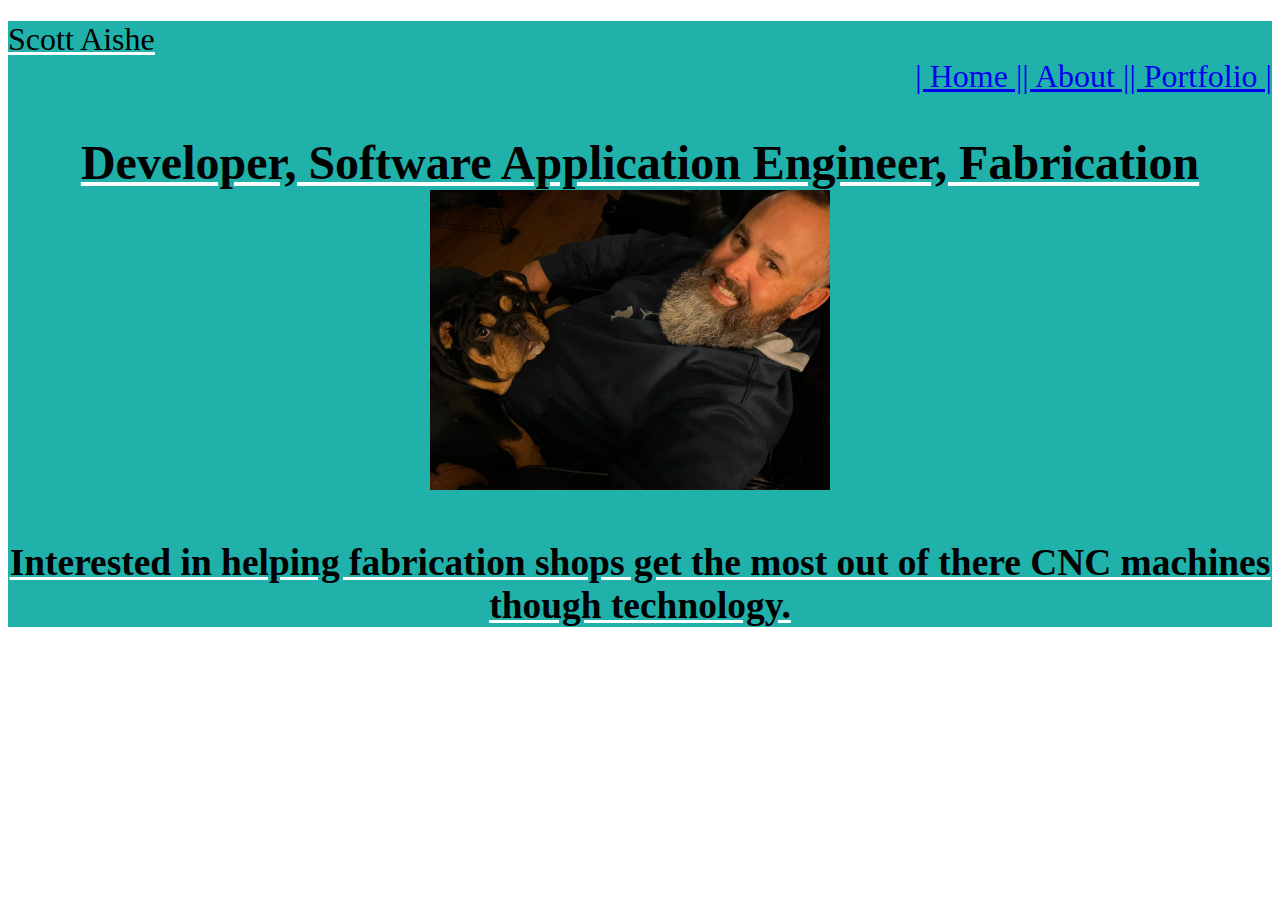
==== index.html @ ec5b5c90 "updates" ====
<!DOCTYPE html>
<html lang="en">
<head>
    <meta charset="UTF-8">
    <meta name="viewport" content="width=device-width, initial-scale=1.0">
    <title>Document</title>
    <link rel="stylesheet" href="style.css">
</head>
<body>
    <h1>
    <article>
        <div>
            <section style="text-align: left;">Scott Aishe</section>
        </div>
        <div>
            <table>
                <tr> <a href="index.html">| Home |</a></tr>
                <tr><a href="about.html" >| About |</a></tr>
                <tr><a href="portfolio.html">| Portfolio |</a></tr>
            </table>
        </div>
        <div>
            <h2>      
                Developer, Software Application Engineer, Fabrication 
                <img src="./Pictures/Scott.jpg" style="width: 400px;" alt="Scott">
                <span class="Scott"></span> 
                <h3>
                  Interested in helping fabrication shops get the most out of there CNC machines though technology.
                </h3>
            </h2>
        </div>
    </article>
    </h1>
</body>
</html>
---- style.css ----
h1 {
    text-decoration: underline;
    font-weight: 500;
    background-color: lightseagreen;
    text-decoration-color: white;
    text-align: right;
}

h2 {
    font-weight: bolder;
    text-align: center;
}
h3 {
    text-align: center;
}

div {
    text-decoration: underline;
    font-weight: 500;
    background-color: lightseagreen;
    text-decoration-color: white;
    text-align: right;
}

.Scott {
    margin: 10px 10px 10px 10px;
    height: 75px;
    width: 75px;
  }
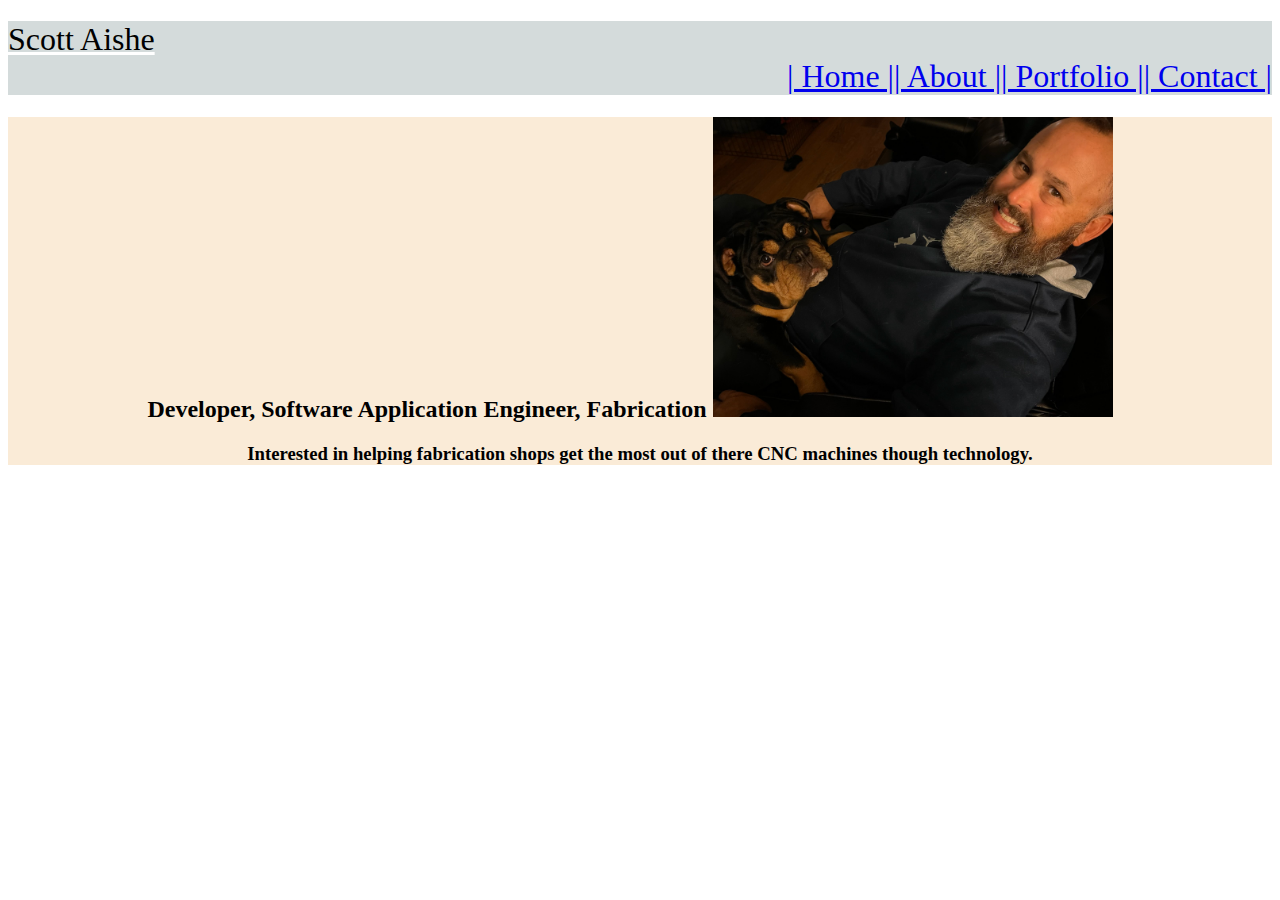
==== commit e5273fc7: "update" ====
--- a/index.html
+++ b/index.html
@@ -17,9 +17,11 @@
                 <tr> <a href="index.html">| Home |</a></tr>
                 <tr><a href="about.html" >| About |</a></tr>
                 <tr><a href="portfolio.html">| Portfolio |</a></tr>
+                <tr><a href="Contact.html">| Contact |</a></tr>
             </table>
         </div>
-        <div>
+    </h1>
+        <div style="background-color: antiquewhite;">
             <h2>      
                 Developer, Software Application Engineer, Fabrication 
                 <img src="./Pictures/Scott.jpg" style="width: 400px;" alt="Scott">
@@ -30,6 +32,5 @@
             </h2>
         </div>
     </article>
-    </h1>
 </body>
 </html>--- a/style.css
+++ b/style.css
@@ -1,7 +1,7 @@
 h1 {
     text-decoration: underline;
     font-weight: 500;
-    background-color: lightseagreen;
+    background-color: rgb(212, 219, 219);
     text-decoration-color: white;
     text-align: right;
 }
@@ -15,9 +15,8 @@
 }
 
 div {
-    text-decoration: underline;
     font-weight: 500;
-    background-color: lightseagreen;
+    background-color: rgb(212, 219, 219);
     text-decoration-color: white;
     text-align: right;
 }
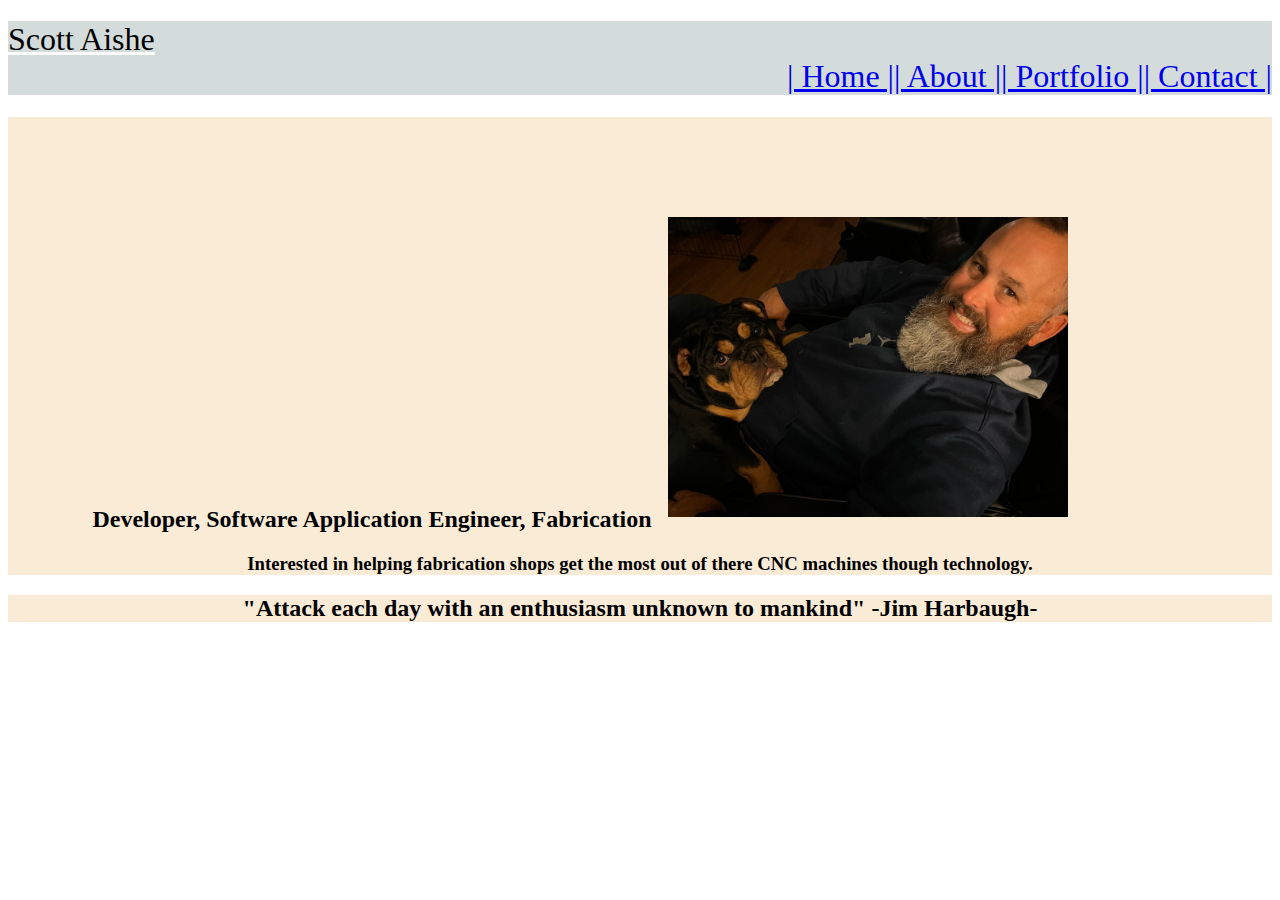
==== commit 5dfe70ed: "updates" ====
--- a/index.html
+++ b/index.html
@@ -24,13 +24,20 @@
         <div style="background-color: antiquewhite;">
             <h2>      
                 Developer, Software Application Engineer, Fabrication 
-                <img src="./Pictures/Scott.jpg" style="width: 400px;" alt="Scott">
+                <img src="./Pictures/Scott.jpg" style="width: 400px;  margin: 100px 100px 10px 10px;background-color: antiquewhite;" alt="Scott">
                 <span class="Scott"></span> 
                 <h3>
                   Interested in helping fabrication shops get the most out of there CNC machines though technology.
                 </h3>
             </h2>
         </div>
+        <div style="background-color: antiquewhite; text-align: left;">
+            <h2>
+            <span class="italic">
+            "Attack each day with an enthusiasm unknown to mankind" -Jim Harbaugh-
+            </span>
+            </h2>
+        </div>
     </article>
 </body>
 </html>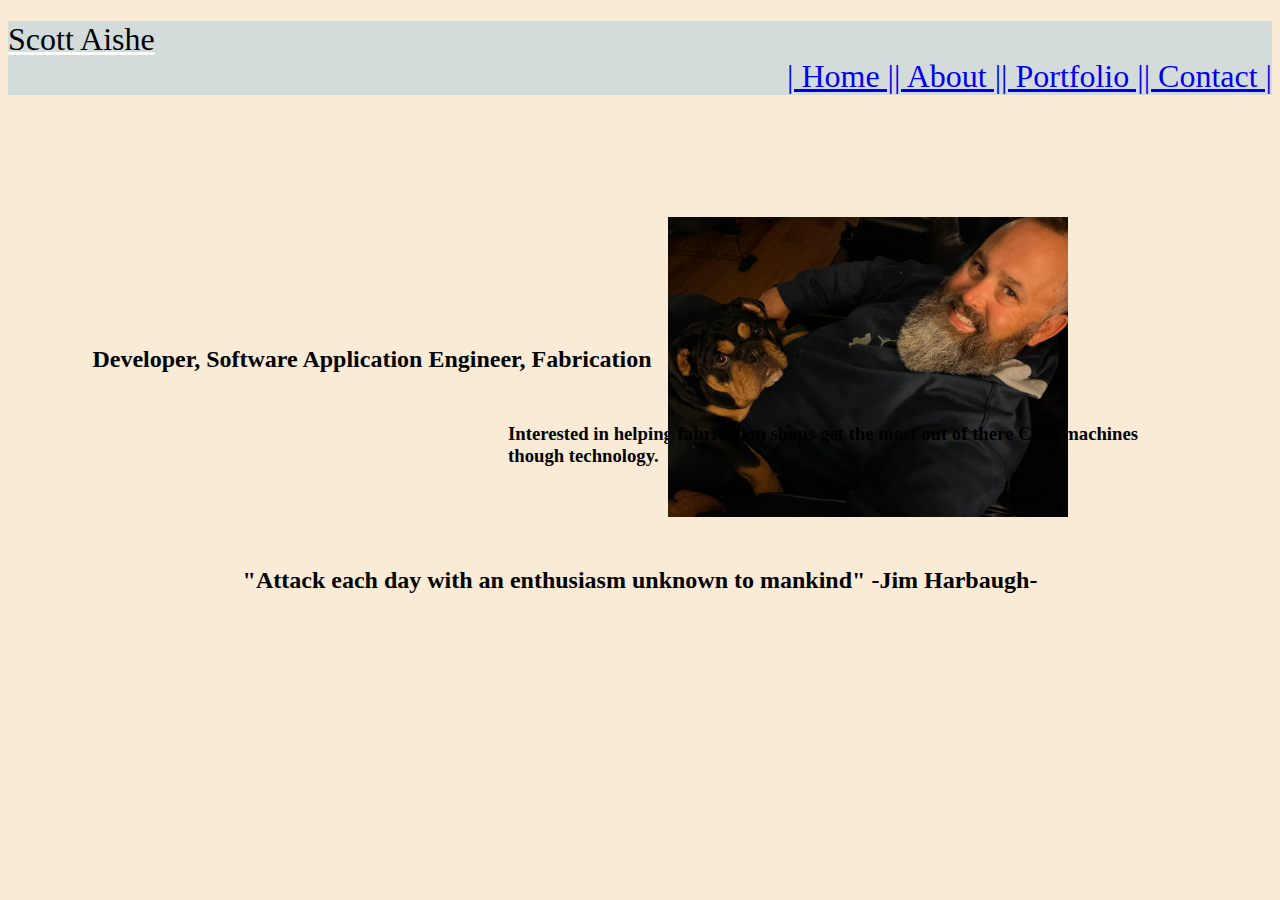
==== commit db9d3421: "updates" ====
--- a/index.html
+++ b/index.html
@@ -22,16 +22,16 @@
         </div>
     </h1>
         <div style="background-color: antiquewhite;">
-            <h2>      
+            <h2 >      
                 Developer, Software Application Engineer, Fabrication 
-                <img src="./Pictures/Scott.jpg" style="width: 400px;  margin: 100px 100px 10px 10px;background-color: antiquewhite;" alt="Scott">
+                <img src="./Pictures/Scott.jpg" style="width: 400px;  margin: 100px 100px -150px 10px;background-color: antiquewhite;" alt="Scott">
                 <span class="Scott"></span> 
-                <h3>
+                <h3 style="text-align: left; margin: 50px 100px 0px 500px ;">
                   Interested in helping fabrication shops get the most out of there CNC machines though technology.
                 </h3>
             </h2>
         </div>
-        <div style="background-color: antiquewhite; text-align: left;">
+        <div style="background-color: antiquewhite; text-align: left; margin: 100px 0px -100px 0px;">
             <h2>
             <span class="italic">
             "Attack each day with an enthusiasm unknown to mankind" -Jim Harbaugh-
--- a/style.css
+++ b/style.css
@@ -1,3 +1,6 @@
+body {background-color: antiquewhite;
+}
+
 h1 {
     text-decoration: underline;
     font-weight: 500;
@@ -25,4 +28,11 @@
     margin: 10px 10px 10px 10px;
     height: 75px;
     width: 75px;
-  }+  }
+
+  @media (max-width: 768px){
+    .article{
+        margin: 0 auto !important;
+        padding: 0 !important;
+    }
+}
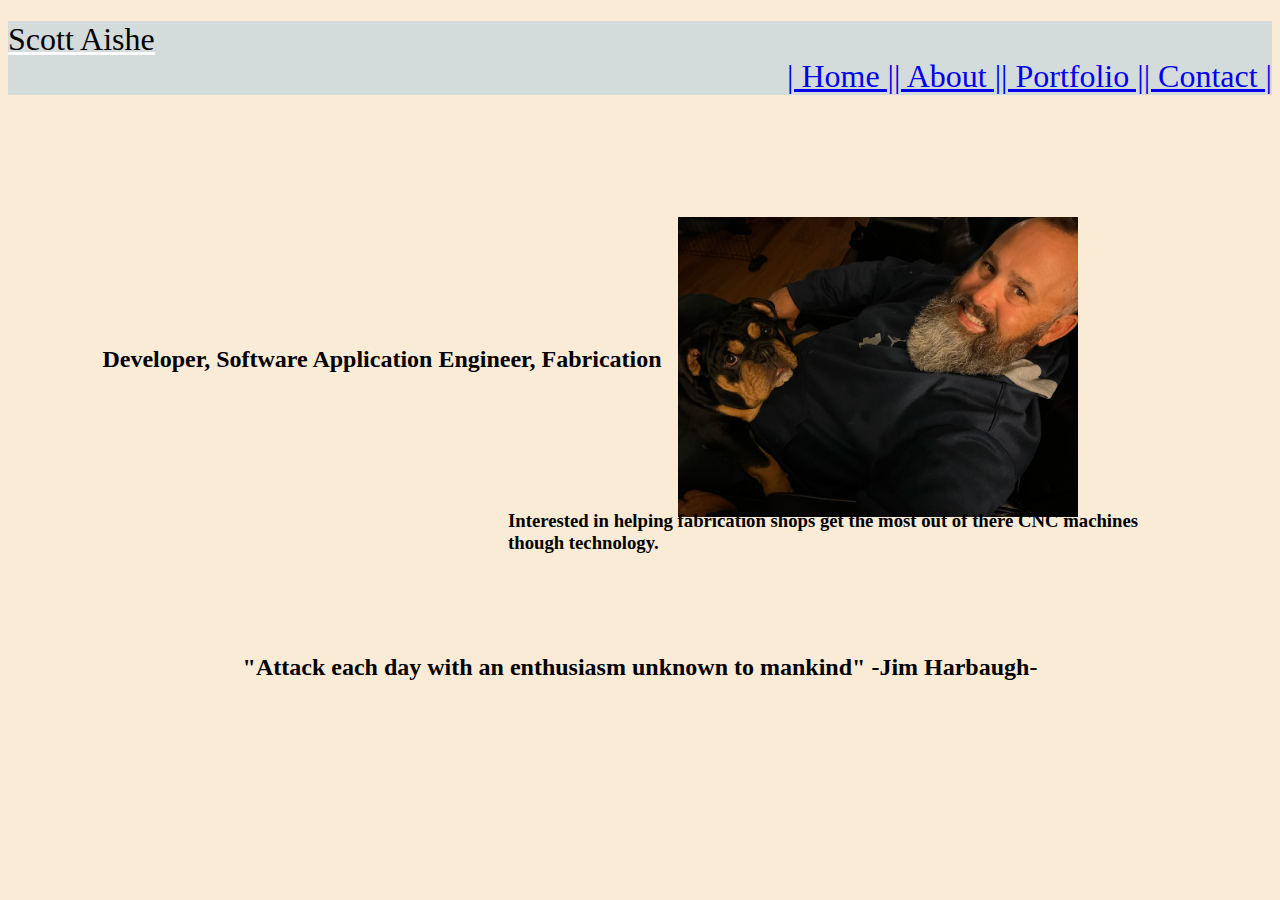
==== commit 87e65ba3: "CSS fix" ====
--- a/index.html
+++ b/index.html
@@ -8,7 +8,7 @@
 </head>
 <body>
     <h1>
-    <article>
+    <article >
         <div>
             <section style="text-align: left;">Scott Aishe</section>
         </div>
--- a/style.css
+++ b/style.css
@@ -24,10 +24,15 @@
     text-align: right;
 }
 
+article {
+    display: grid;
+}
+
 .Scott {
-    margin: 10px 10px 10px 10px;
+    margin: .75rem 10px 10px .75rem;
     height: 75px;
     width: 75px;
+    display: grid;
   }
 
   @media (max-width: 768px){
